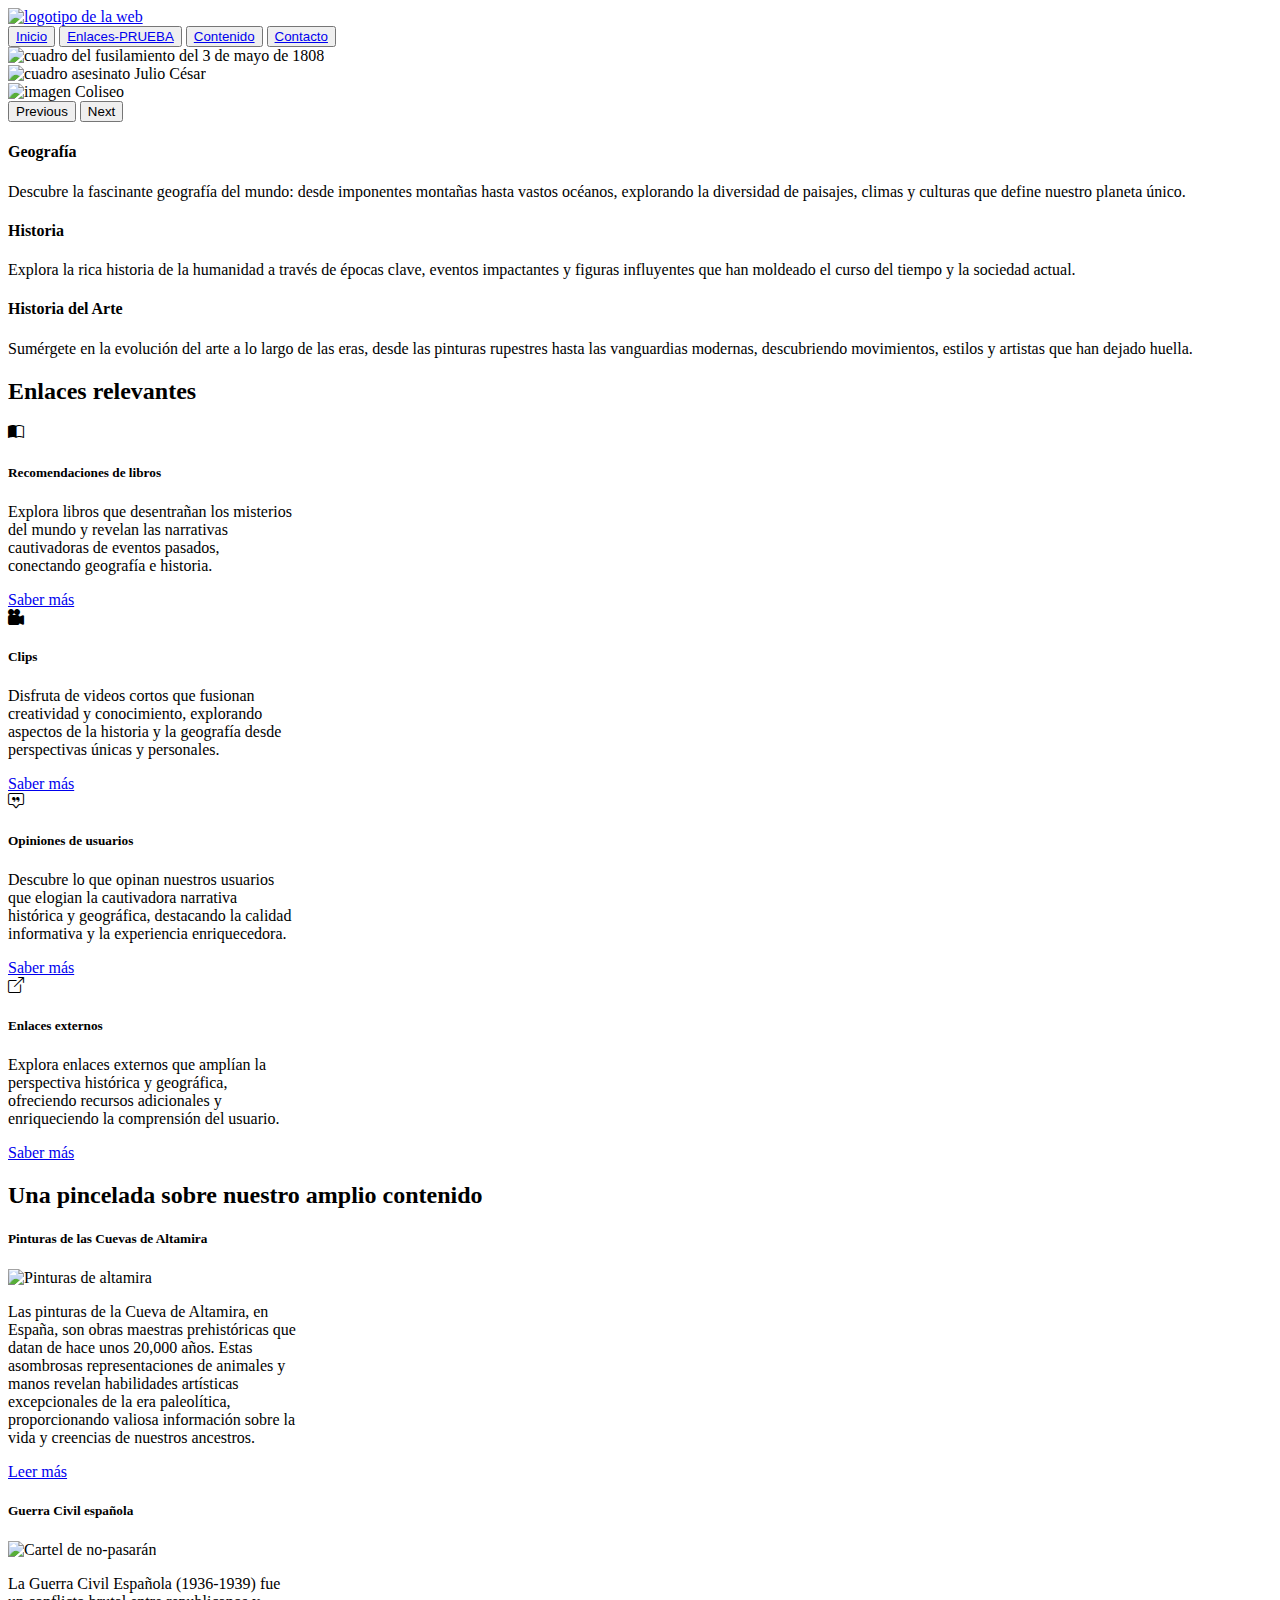
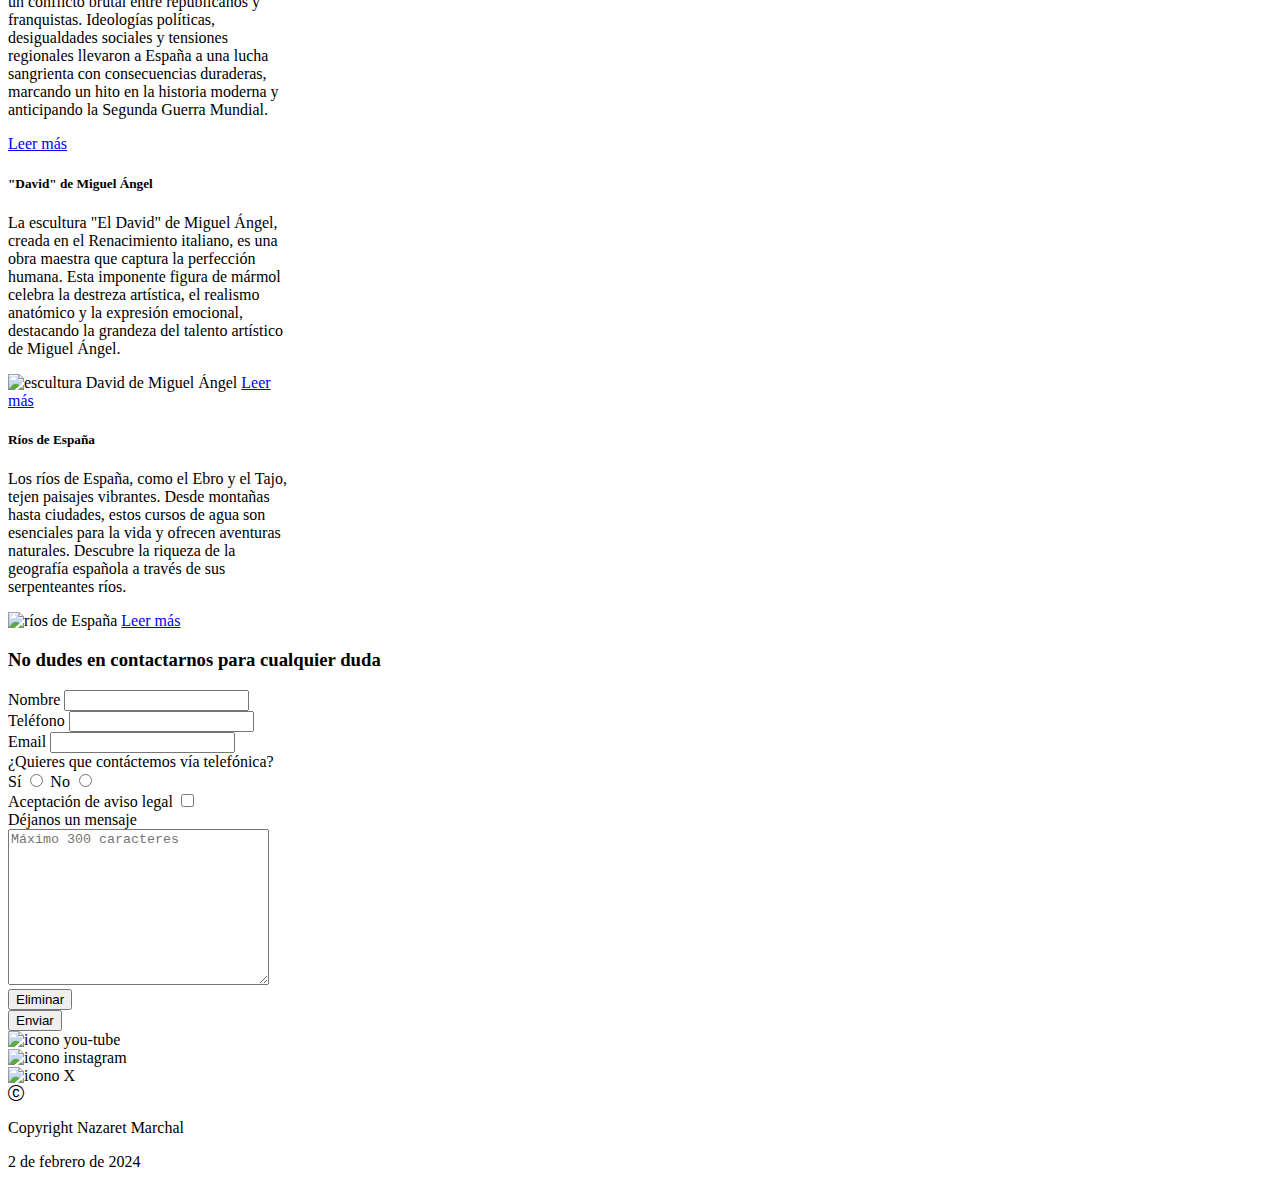
==== index.html @ b9770e31 "NUEVAP" ====
<!DOCTYPE html>
<html lang="es">
<head>
    <meta charset="UTF-8">
    <meta name="viewport" content="width=device-width, initial-scale=1.0">
    <title>La historia bien contada | Bienvenid@s</title>
    <link rel="stylesheet" href="css/styles.css">
    <link href="https://cdn.jsdelivr.net/npm/bootstrap@5.3.2/dist/css/bootstrap.min.css" rel="stylesheet" integrity="sha384-T3c6CoIi6uLrA9TneNEoa7RxnatzjcDSCmG1MXxSR1GAsXEV/Dwwykc2MPK8M2HN" crossorigin="anonymous">
    <link rel="stylesheet" href="https://cdn.jsdelivr.net/npm/bootstrap-icons@1.11.3/font/bootstrap-icons.min.css">
</head>
<body>
<!--Menú de navegación-->
<nav class="navbar bg-body-tertiary">
    <div class="container">
      <a class="navbar-brand" href="#">
        <!--Logotipo-->
        <img src="img/logohistoria.png" alt="logotipo de la web" width="150" height="auto">
      </a>
    </div>
    <div>
        <!--Enlaces del menú-->
        <button class="hoverna"><a href="#" class="text-dark font-weight-bold text-decoration-none">Inicio</a></button>
        <button class="hoverna"><a href="#enl" class="text-dark font-weight-bold text-decoration-none">Enlaces-PRUEBA</a></button>
        <button class="hoverna"><a href="#content" class="text-dark font-weight-bold text-decoration-none">Contenido</a></button>
        <button class="hoverna"><a href="#cont" class="text-dark font-weight-bold text-decoration-none">Contacto</a></button> 
    </div>
</nav>

    
<!--Slider de tres fotos-->
<div id="carouselExampleAutoplaying" class="carousel slide espacioBajo1" data-bs-ride="carousel">
    <div class="carousel-inner">
      <div class="carousel-item active">
        <img src="img/fusilamiento3m.jpg" class="d-block w-100" alt="cuadro del fusilamiento del 3 de mayo de 1808">
      </div>
      <div class="carousel-item">
        <img src="img/asesinatoJulio.png" class="d-block w-100" alt="cuadro asesinato Julio César">
      </div>
      <div class="carousel-item">
        <img src="img/coliseo.jpg" class="d-block w-100" alt="imagen Coliseo">
      </div>
    </div>
    <button class="carousel-control-prev" type="button" data-bs-target="#carouselExampleAutoplaying" data-bs-slide="prev">
      <span class="carousel-control-prev-icon" aria-hidden="true"></span>
      <span class="visually-hidden">Previous</span>
    </button>
    <button class="carousel-control-next" type="button" data-bs-target="#carouselExampleAutoplaying" data-bs-slide="next">
      <span class="carousel-control-next-icon" aria-hidden="true"></span>
      <span class="visually-hidden">Next</span>
    </button>
  </div>

<!--Bloque de tres columnas con contenido-->
<div class="container text-center espacioBajo">
    <div class="row fila">
      <div class="col-4 colorG">
        <h4>Geografía</h4>
        <p>Descubre la fascinante geografía del mundo: desde imponentes montañas hasta vastos océanos, explorando la diversidad de paisajes, climas y culturas que define nuestro planeta único.</p>
      </div>
      <div class="col-4 colorH">
        <h4>Historia</h4>
        <p>Explora la rica historia de la humanidad a través de épocas clave, eventos impactantes y figuras influyentes que han moldeado el curso del tiempo y la sociedad actual.</p>
      </div>
      <div class="col-4 colorHa">
        <h4>Historia del Arte</h4>
        <p>Sumérgete en la evolución del arte a lo largo de las eras, desde las pinturas rupestres hasta las vanguardias modernas, descubriendo movimientos, estilos y artistas que han dejado huella.</p>
      </div>
    </div>
</div>

<h2 class="h2" id="enl">Enlaces relevantes</h2>

<!--Bloque de 4 columnas con iconos y texto-->
<div class="container text-center espacioBajo">
    <div class="row">
      <div class="col-3">
        <div class="card" style="width: 18rem;">
            <i class="bi bi-book-half"></i>
            <div class="card-body">
              <h5 class="card-title">Recomendaciones de libros</h5>
              <p class="card-text">Explora libros que desentrañan los misterios del mundo y revelan las narrativas cautivadoras de eventos pasados, conectando geografía e historia.</p>
              <a href="#" class="btn btn-primary boton">Saber más</a>
            </div>
        </div>
      </div>
      <div class="col-3">
        <div class="card" style="width: 18rem;">
            <i class="bi bi-camera-reels-fill"></i>
            <div class="card-body">
              <h5 class="card-title">Clips</h5>
              <p class="card-text">Disfruta de videos cortos que fusionan creatividad y conocimiento, explorando aspectos de la historia y la geografía desde perspectivas únicas y personales.</p>
              <a href="#" class="btn btn-primary boton">Saber más</a>
            </div>
        </div>
      </div>
      <div class="col-3">
        <div class="card" style="width: 18rem;">
            <i class="bi bi-chat-square-quote"></i>
            <div class="card-body">
              <h5 class="card-title">Opiniones de usuarios</h5>
              <p class="card-text">Descubre lo que opinan nuestros usuarios que elogian la cautivadora narrativa histórica y geográfica, destacando la calidad informativa y la experiencia enriquecedora.</p>
              <a href="#" class="btn btn-primary boton">Saber más</a>
            </div>
        </div>
      </div>
      <div class="col-3">
        <div class="card" style="width: 18rem;">
            <i class="bi bi-box-arrow-up-right"></i>
            <div class="card-body">
              <h5 class="card-title">Enlaces externos</h5>
              <p class="card-text">Explora enlaces externos que amplían la perspectiva histórica y geográfica, ofreciendo recursos adicionales y enriqueciendo la comprensión del usuario.</p>
              <a href="#" class="btn btn-primary boton">Saber más</a>
            </div>
        </div>
      </div>
    </div>
</div>

<h2 class="h2" id="content">Una pincelada sobre nuestro amplio contenido</h2>
<!--Bloque de dos columnas con foto y texto-->
<div class="container text-center espacioBajo">
    <div class="row">
      <div class="col">
        <div class="card" style="width: 18rem;">   
            <div class="card-body">
              <h5 class="card-title">Pinturas de las Cuevas de Altamira</h5>
              <img src="img/bisonte.jpg" class="rounded float-start tamaño" alt="Pinturas de altamira">
              <p class="card-text">Las pinturas de la Cueva de Altamira, en España, son obras maestras prehistóricas que datan de hace unos 20,000 años. Estas asombrosas representaciones de animales y manos revelan habilidades artísticas excepcionales de la era paleolítica, proporcionando valiosa información sobre la vida y creencias de nuestros ancestros.</p>
              <a href="#" class="btn btn-primary boton">Leer más</a>
            </div>
        </div>
      </div>
      <div class="col">
        <div class="card" style="width: 18rem;">   
            <div class="card-body">
              <h5 class="card-title">Guerra Civil española</h5>
              <img src="img/nopasaran.jpg" class="rounded float-end tamaño" alt="Cartel de no-pasarán">
              <p class="card-text">La Guerra Civil Española (1936-1939) fue un conflicto brutal entre republicanos y franquistas. Ideologías políticas, desigualdades sociales y tensiones regionales llevaron a España a una lucha sangrienta con consecuencias duraderas, marcando un hito en la historia moderna y anticipando la Segunda Guerra Mundial.</p>
              <a href="#" class="btn btn-primary boton">Leer más</a>
            </div>
        </div>
      </div>
    </div>
</div>

        
<!--Bloque de dos columnas con texto y foto-->
<div class="container text-center">
    <div class="row">
      <div class="col-6">
        <div class="card" style="width: 18rem;">   
            <div class="card-body">
              <h5 class="card-title">"David" de Miguel Ángel</h5>
              <p class="card-text">La escultura "El David" de Miguel Ángel, creada en el Renacimiento italiano, es una obra maestra que captura la perfección humana. Esta imponente figura de mármol celebra la destreza artística, el realismo anatómico y la expresión emocional, destacando la grandeza del talento artístico de Miguel Ángel.</p>
              <img src="img/davidma.jpg" class="card-img-top" alt="escultura David de Miguel Ángel">
              <a href="#" class="btn btn-primary boton">Leer más</a>
            </div>
        </div>
      </div>
      <div class="col-6">
        <div class="card" style="width: 18rem;">   
            <div class="card-body">
              <h5 class="card-title">Ríos de España</h5>
              <p class="card-text">Los ríos de España, como el Ebro y el Tajo, tejen paisajes vibrantes. Desde montañas hasta ciudades, estos cursos de agua son esenciales para la vida y ofrecen aventuras naturales. Descubre la riqueza de la geografía española a través de sus serpenteantes ríos.</p>
              <img src="img/rios.jpg" class="card-img-top" alt="ríos de España">
              <a href="#" class="btn btn-primary boton">Leer más</a>
            </div>
        </div>
      </div>
      <div class="col-0">
        
      </div>
    </div>
</div>

<!--Formulario de contacto-->
<h3 class="h2" id="cont">No dudes en contactarnos para cualquier duda</h3>
<div class="contenedor">
    <form action="ejecutar-codigo.php" name="formularioContacto" method="post" class="estilosForm">
        <div>
            <label for="nombre">Nombre</label>
            <input type="text" name="" id="nombre" required><br>
        </div>
        <div>
            <label for="tlf">Teléfono</label>
            <input type="number" id="tlf" minlength="9" required><br>
        </div>
        <div>
            <label for="mail">Email</label>
            <input type="email" id="mail" required><br>
        </div>
        <div>
            <label for="texto">¿Quieres que contáctemos vía telefónica?</label><br>
            <label for="texto">Sí</label>
            <input type="radio" id="texto" name="sino">
            <label for="texto">No</label>
            <input type="radio" id="texto" name="sino"><br>
        </div>
        <div>
            <label for="aviso">Aceptación de aviso legal</label>
            <input type="checkbox">
        </div>
        <div>
            <label for="miarea">Déjanos un mensaje</label><br>
            <textarea name="mensaje" id="miarea" cols="30" rows="10" maxlength="300" placeholder="Máximo 300 caracteres"></textarea>
        </div>
        <div>
            <input type="reset" value="Eliminar"><br>
            <input type="submit" value="Enviar">
        </div>
    </form>
</div>

<footer>
  <div class="container text-center">
    <div class="row">
      <div class="col-2">
        <img src="img/youtube.png" alt="icono you-tube" width="20%" height="auto">
      </div>
      <div class="col-2">
        <img src="img/instagram.png" alt="icono instagram" width="20%" height="auto">
      </div>
      <div class="col-2">
        <img src="img/twitter.png" alt="icono X" width="20%" height="auto">
      </div>
      <div class="col-3">
        <i class="bi bi-c-circle"></i>
        <p>Copyright Nazaret Marchal</p>
      </div>
      <div class="col-3">
        2 de febrero de 2024
      </div>
    </div>
  </div>
</footer>


    <script src="https://cdn.jsdelivr.net/npm/bootstrap@5.3.2/dist/js/bootstrap.bundle.min.js" integrity="sha384-C6RzsynM9kWDrMNeT87bh95OGNyZPhcTNXj1NW7RuBCsyN/o0jlpcV8Qyq46cDfL" crossorigin="anonymous"></script>
</body>
</html>
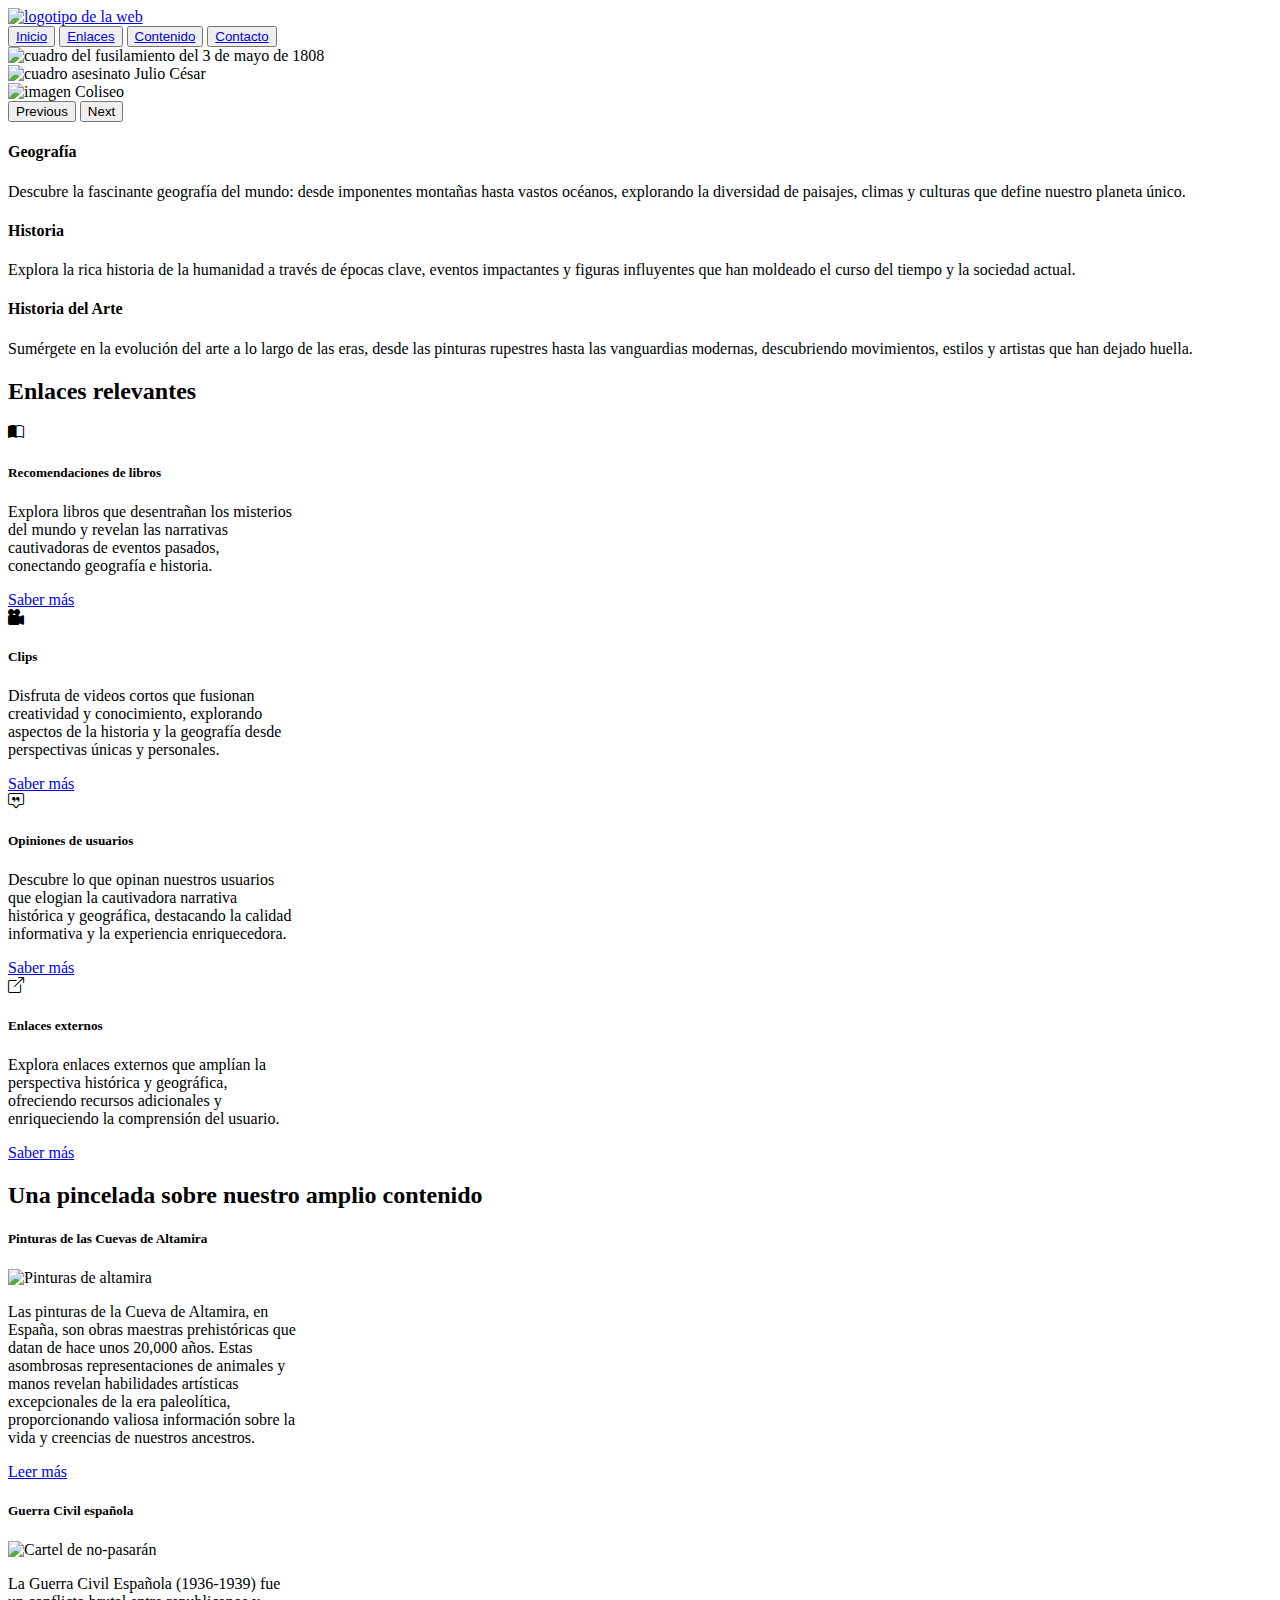
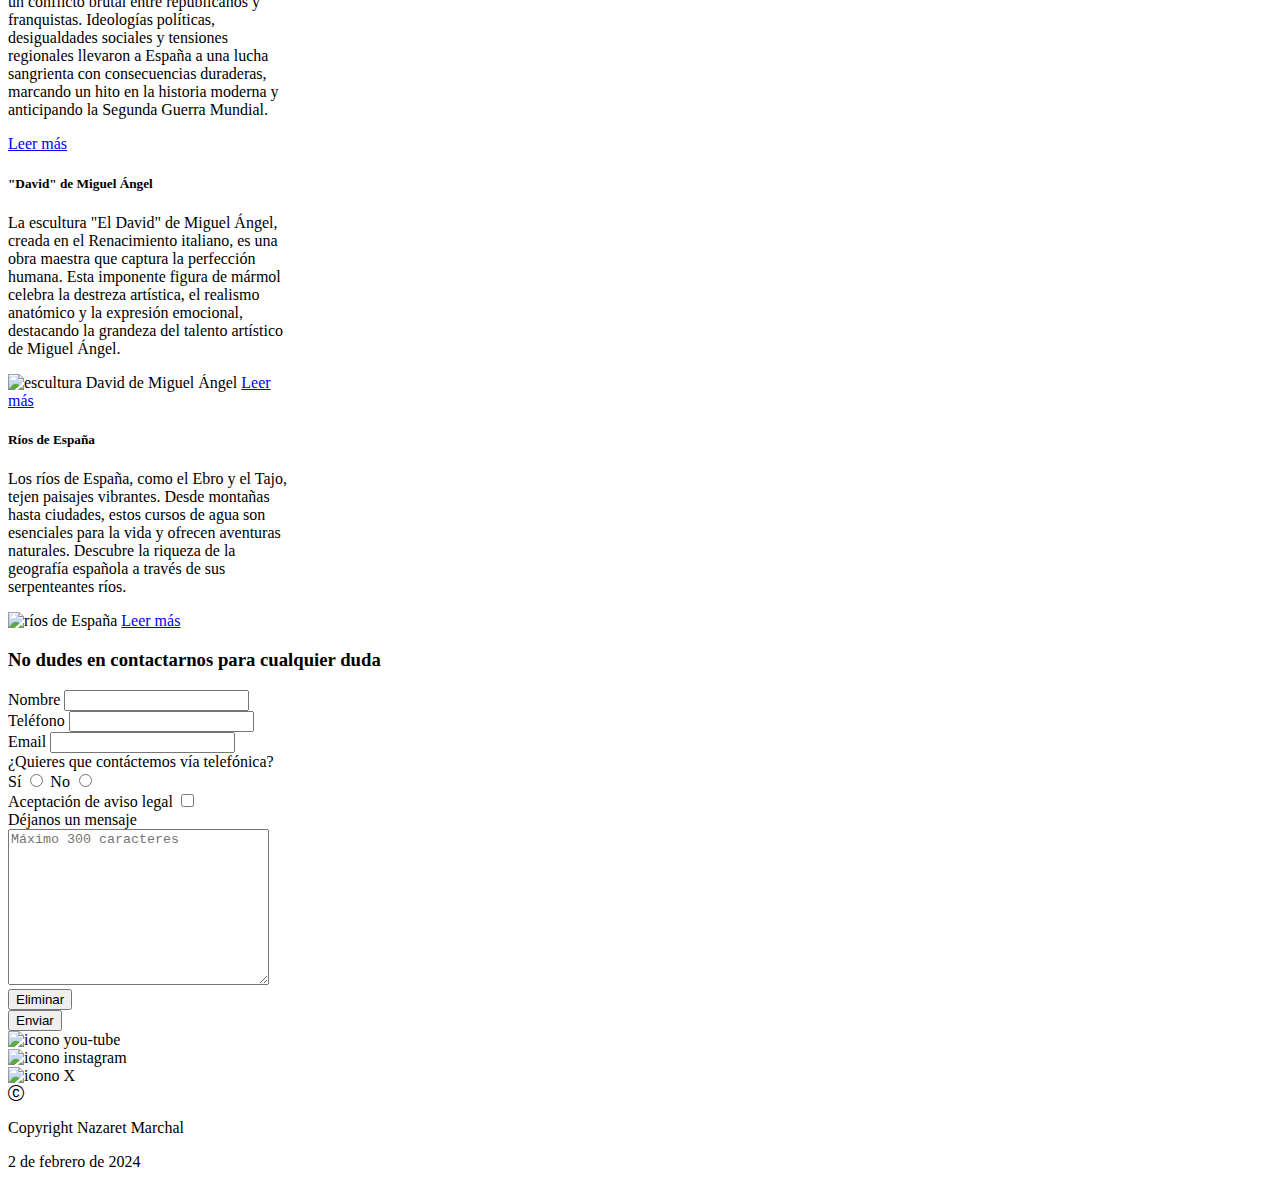
==== commit e27ab8fd: "QUITARP" ====
--- a/index.html
+++ b/index.html
@@ -20,7 +20,7 @@
     <div>
         <!--Enlaces del menú-->
         <button class="hoverna"><a href="#" class="text-dark font-weight-bold text-decoration-none">Inicio</a></button>
-        <button class="hoverna"><a href="#enl" class="text-dark font-weight-bold text-decoration-none">Enlaces-PRUEBA</a></button>
+        <button class="hoverna"><a href="#enl" class="text-dark font-weight-bold text-decoration-none">Enlaces</a></button>
         <button class="hoverna"><a href="#content" class="text-dark font-weight-bold text-decoration-none">Contenido</a></button>
         <button class="hoverna"><a href="#cont" class="text-dark font-weight-bold text-decoration-none">Contacto</a></button> 
     </div>
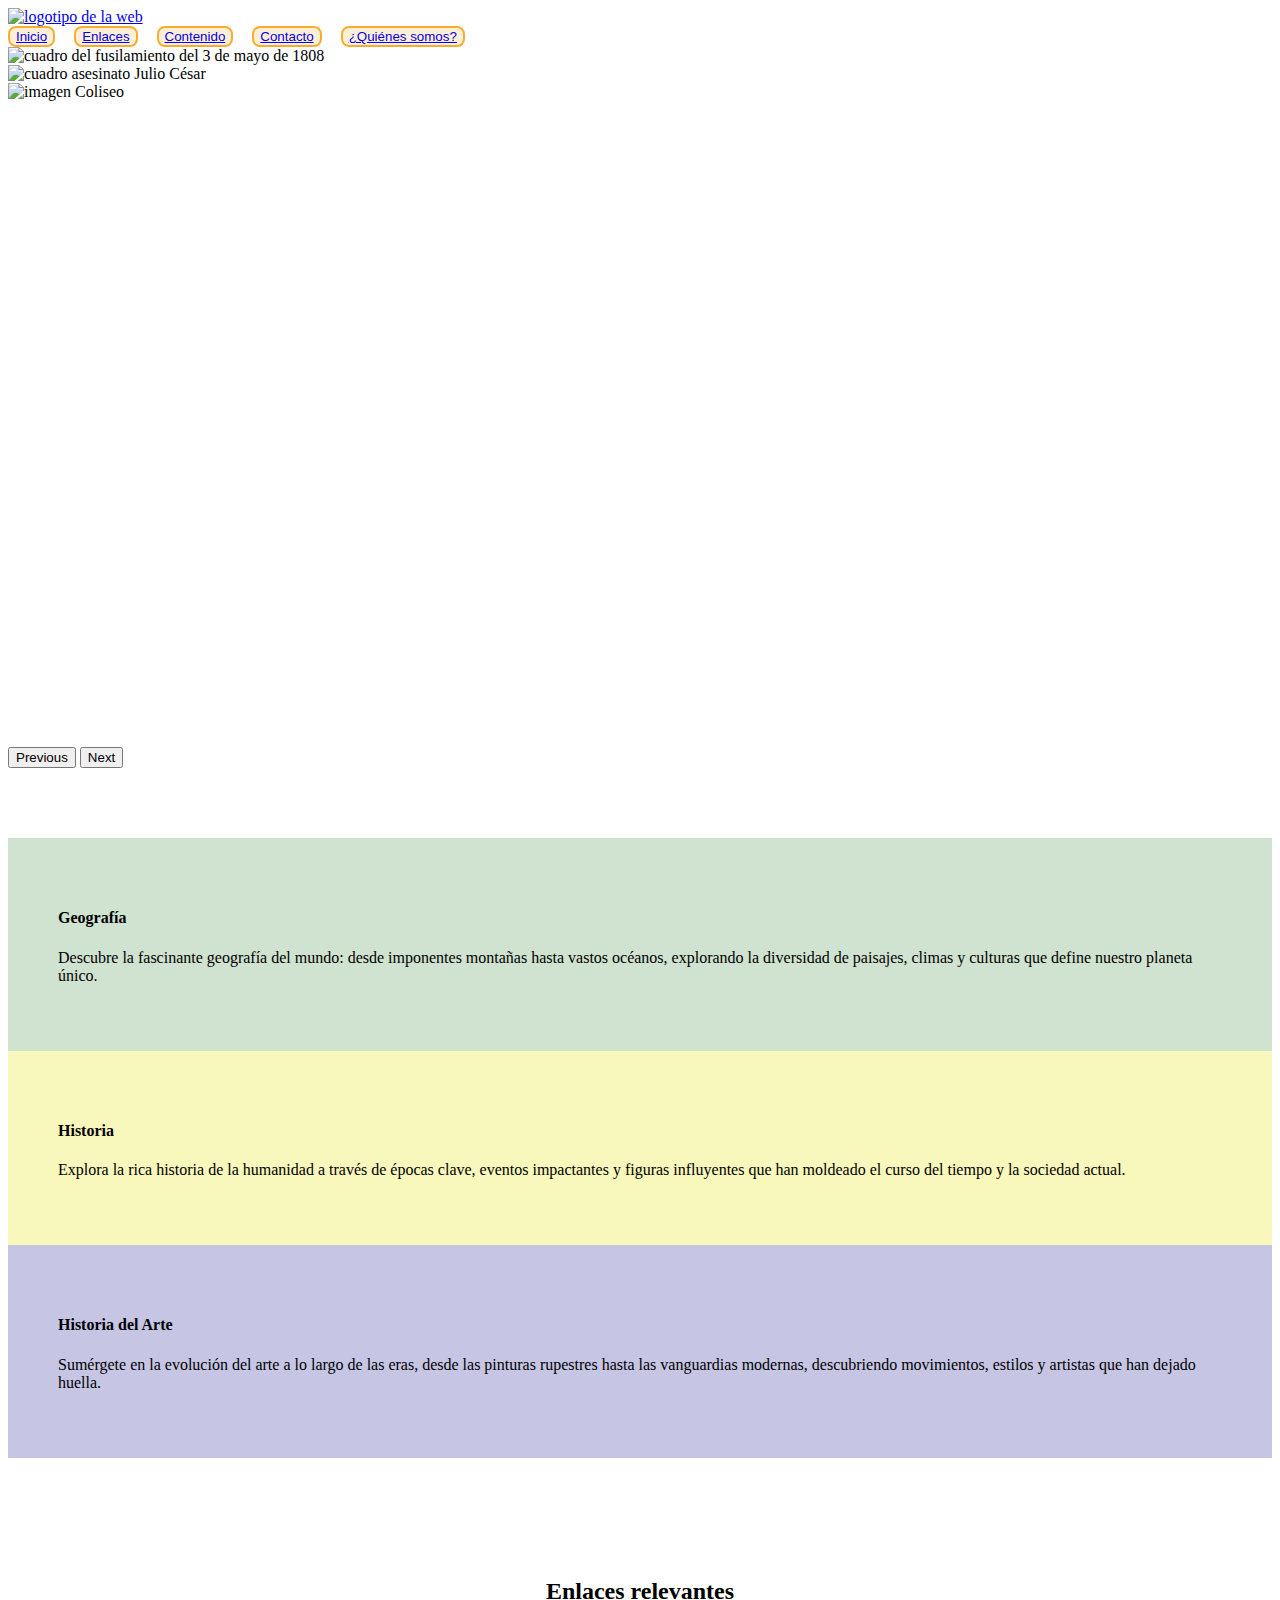
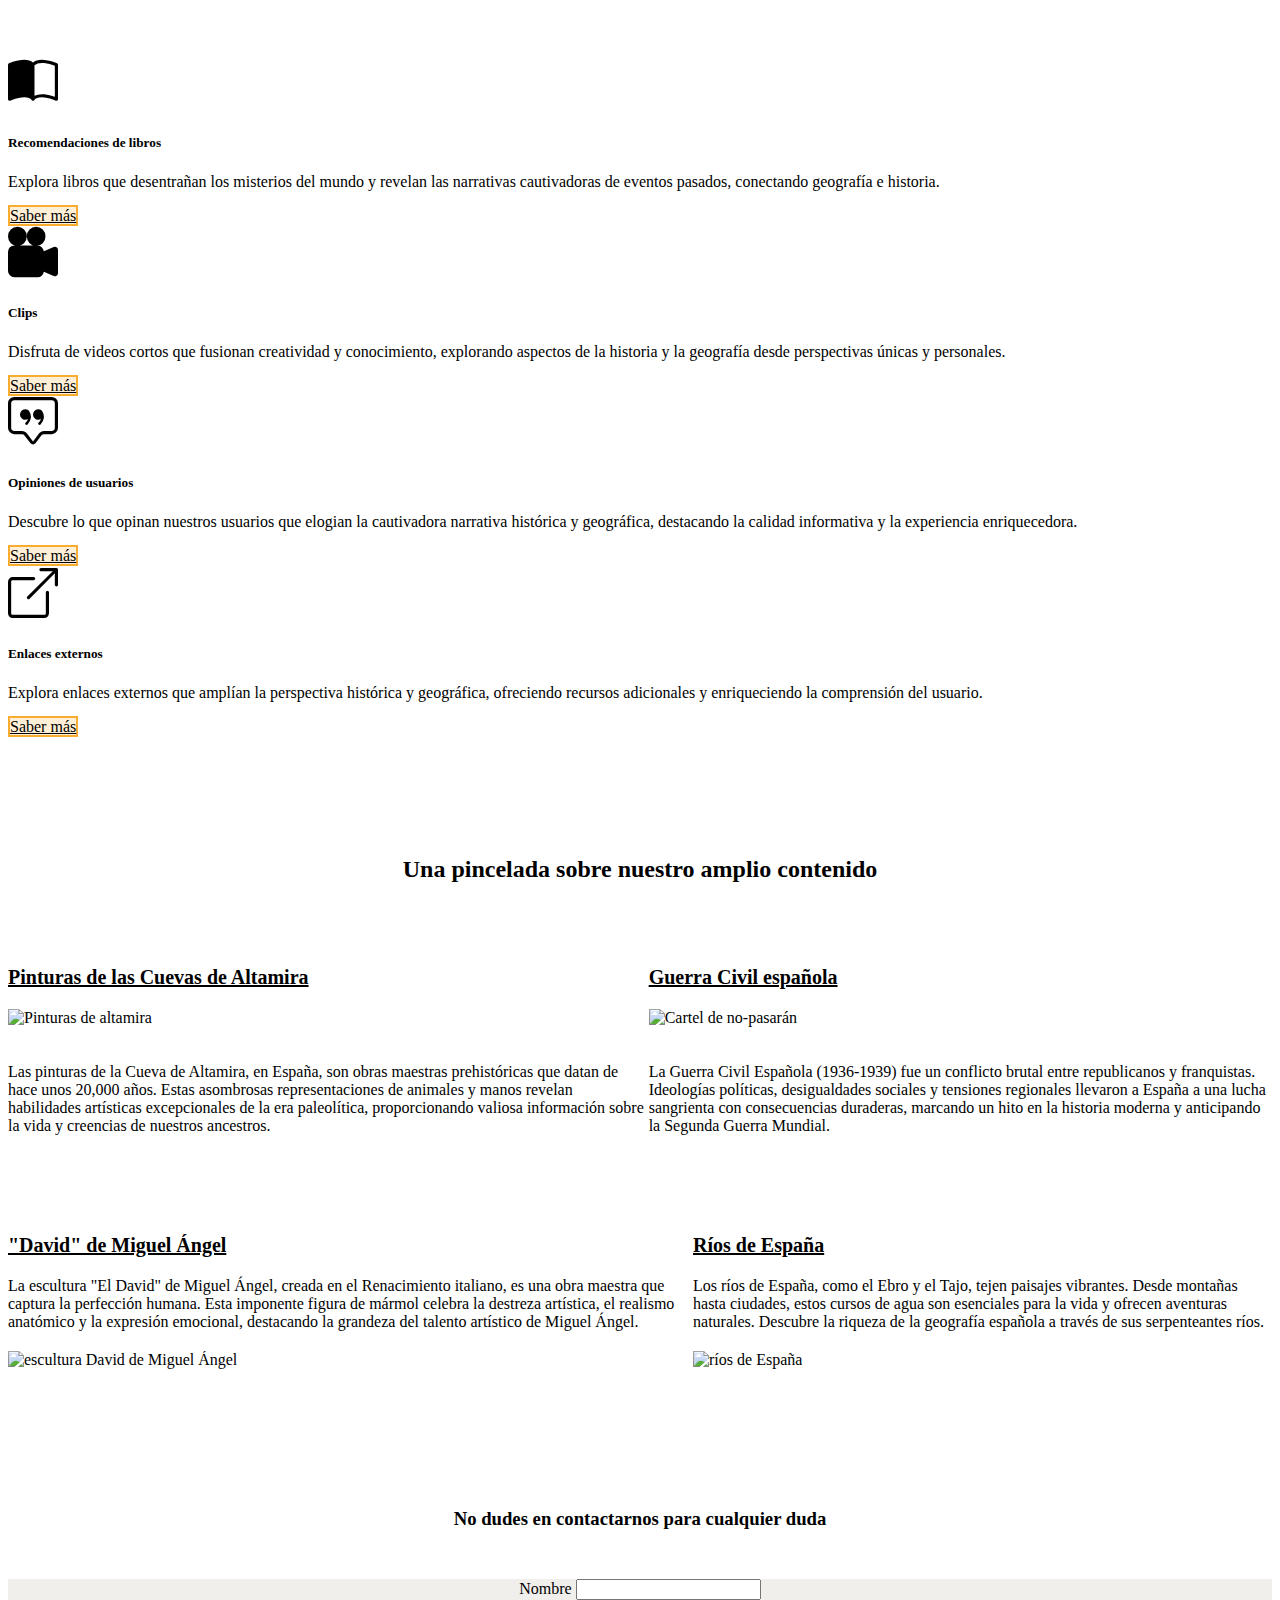
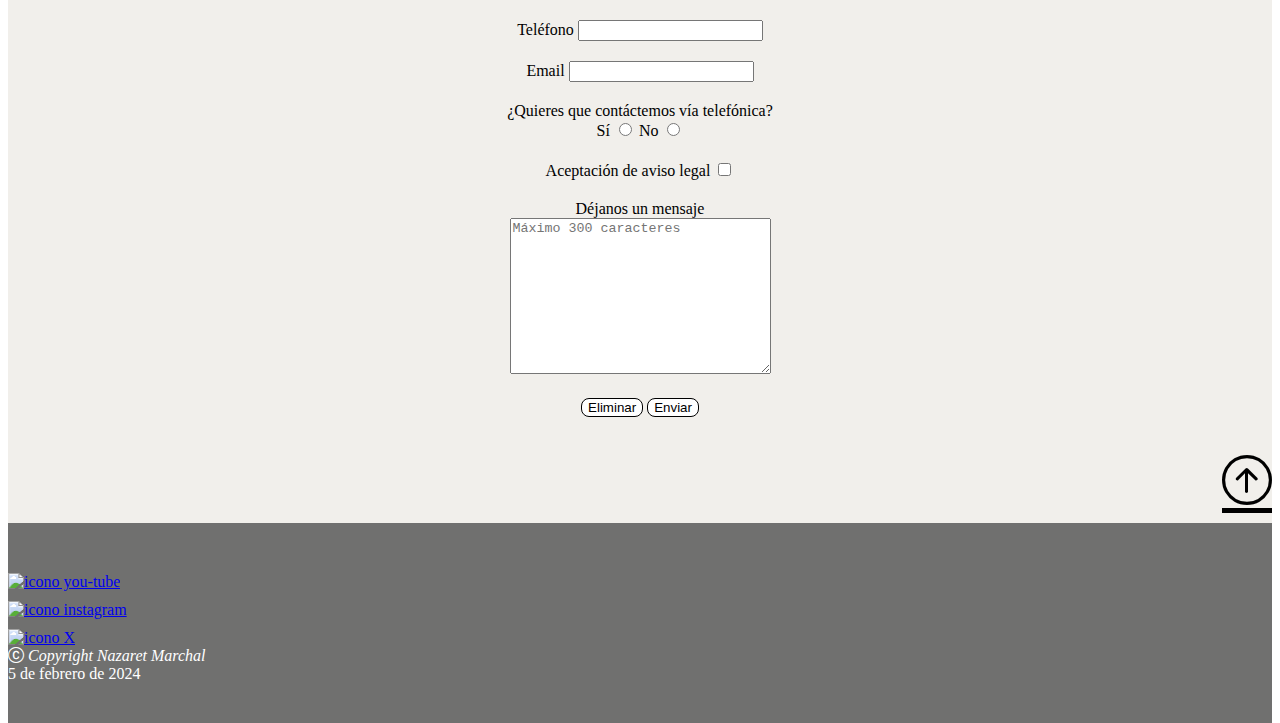
==== commit e517f0ed: "5-02 último" ====
--- a/index.html
+++ b/index.html
@@ -10,7 +10,7 @@
 </head>
 <body>
 <!--Menú de navegación-->
-<nav class="navbar bg-body-tertiary">
+<nav class="navbar bg-body-tertiary" id="inicio">
     <div class="container">
       <a class="navbar-brand" href="#">
         <!--Logotipo-->
@@ -19,16 +19,17 @@
     </div>
     <div>
         <!--Enlaces del menú-->
-        <button class="hoverna"><a href="#" class="text-dark font-weight-bold text-decoration-none">Inicio</a></button>
+        <button class="hoverna"><a href="index.html" class="text-dark font-weight-bold text-decoration-none">Inicio</a></button>
         <button class="hoverna"><a href="#enl" class="text-dark font-weight-bold text-decoration-none">Enlaces</a></button>
         <button class="hoverna"><a href="#content" class="text-dark font-weight-bold text-decoration-none">Contenido</a></button>
         <button class="hoverna"><a href="#cont" class="text-dark font-weight-bold text-decoration-none">Contacto</a></button> 
+        <button class="hoverna"><a href="sobremi.html" class="text-dark font-weight-bold text-decoration-none">¿Quiénes somos?</a></button>
     </div>
 </nav>
 
     
 <!--Slider de tres fotos-->
-<div id="carouselExampleAutoplaying" class="carousel slide espacioBajo1" data-bs-ride="carousel">
+<div id="carouselExampleAutoplaying" class="carousel slide espacio2" data-bs-ride="carousel">
     <div class="carousel-inner">
       <div class="carousel-item active">
         <img src="img/fusilamiento3m.jpg" class="d-block w-100" alt="cuadro del fusilamiento del 3 de mayo de 1808">
@@ -51,17 +52,17 @@
   </div>
 
 <!--Bloque de tres columnas con contenido-->
-<div class="container text-center espacioBajo">
+<div class="container text-center espacio2 media1">
     <div class="row fila">
-      <div class="col-4 colorG">
+      <div class="col-sm-4 colorG relleno">
         <h4>Geografía</h4>
         <p>Descubre la fascinante geografía del mundo: desde imponentes montañas hasta vastos océanos, explorando la diversidad de paisajes, climas y culturas que define nuestro planeta único.</p>
       </div>
-      <div class="col-4 colorH">
+      <div class="col-sm-4 colorH relleno">
         <h4>Historia</h4>
         <p>Explora la rica historia de la humanidad a través de épocas clave, eventos impactantes y figuras influyentes que han moldeado el curso del tiempo y la sociedad actual.</p>
       </div>
-      <div class="col-4 colorHa">
+      <div class="col-sm-4 colorHa relleno">
         <h4>Historia del Arte</h4>
         <p>Sumérgete en la evolución del arte a lo largo de las eras, desde las pinturas rupestres hasta las vanguardias modernas, descubriendo movimientos, estilos y artistas que han dejado huella.</p>
       </div>
@@ -71,11 +72,11 @@
 <h2 class="h2" id="enl">Enlaces relevantes</h2>
 
 <!--Bloque de 4 columnas con iconos y texto-->
-<div class="container text-center espacioBajo">
+<div class="container text-center espacio2">
     <div class="row">
-      <div class="col-3">
-        <div class="card" style="width: 18rem;">
-            <i class="bi bi-book-half"></i>
+      <div class="col-sm-3">
+        <div class="card">
+            <i class="bi bi-book-half icono"></i>
             <div class="card-body">
               <h5 class="card-title">Recomendaciones de libros</h5>
               <p class="card-text">Explora libros que desentrañan los misterios del mundo y revelan las narrativas cautivadoras de eventos pasados, conectando geografía e historia.</p>
@@ -83,9 +84,9 @@
             </div>
         </div>
       </div>
-      <div class="col-3">
-        <div class="card" style="width: 18rem;">
-            <i class="bi bi-camera-reels-fill"></i>
+      <div class="col-sm-3">
+        <div class="card">
+            <i class="bi bi-camera-reels-fill icono"></i>
             <div class="card-body">
               <h5 class="card-title">Clips</h5>
               <p class="card-text">Disfruta de videos cortos que fusionan creatividad y conocimiento, explorando aspectos de la historia y la geografía desde perspectivas únicas y personales.</p>
@@ -93,9 +94,9 @@
             </div>
         </div>
       </div>
-      <div class="col-3">
-        <div class="card" style="width: 18rem;">
-            <i class="bi bi-chat-square-quote"></i>
+      <div class="col-sm-3">
+        <div class="card">
+            <i class="bi bi-chat-square-quote icono"></i>
             <div class="card-body">
               <h5 class="card-title">Opiniones de usuarios</h5>
               <p class="card-text">Descubre lo que opinan nuestros usuarios que elogian la cautivadora narrativa histórica y geográfica, destacando la calidad informativa y la experiencia enriquecedora.</p>
@@ -103,9 +104,9 @@
             </div>
         </div>
       </div>
-      <div class="col-3">
-        <div class="card" style="width: 18rem;">
-            <i class="bi bi-box-arrow-up-right"></i>
+      <div class="col-sm-3">
+        <div class="card">
+            <i class="bi bi-box-arrow-up-right icono"></i>
             <div class="card-body">
               <h5 class="card-title">Enlaces externos</h5>
               <p class="card-text">Explora enlaces externos que amplían la perspectiva histórica y geográfica, ofreciendo recursos adicionales y enriqueciendo la comprensión del usuario.</p>
@@ -118,117 +119,106 @@
 
 <h2 class="h2" id="content">Una pincelada sobre nuestro amplio contenido</h2>
 <!--Bloque de dos columnas con foto y texto-->
-<div class="container text-center espacioBajo">
-    <div class="row">
-      <div class="col">
-        <div class="card" style="width: 18rem;">   
-            <div class="card-body">
-              <h5 class="card-title">Pinturas de las Cuevas de Altamira</h5>
-              <img src="img/bisonte.jpg" class="rounded float-start tamaño" alt="Pinturas de altamira">
-              <p class="card-text">Las pinturas de la Cueva de Altamira, en España, son obras maestras prehistóricas que datan de hace unos 20,000 años. Estas asombrosas representaciones de animales y manos revelan habilidades artísticas excepcionales de la era paleolítica, proporcionando valiosa información sobre la vida y creencias de nuestros ancestros.</p>
-              <a href="#" class="btn btn-primary boton">Leer más</a>
-            </div>
-        </div>
-      </div>
-      <div class="col">
-        <div class="card" style="width: 18rem;">   
-            <div class="card-body">
-              <h5 class="card-title">Guerra Civil española</h5>
-              <img src="img/nopasaran.jpg" class="rounded float-end tamaño" alt="Cartel de no-pasarán">
-              <p class="card-text">La Guerra Civil Española (1936-1939) fue un conflicto brutal entre republicanos y franquistas. Ideologías políticas, desigualdades sociales y tensiones regionales llevaron a España a una lucha sangrienta con consecuencias duraderas, marcando un hito en la historia moderna y anticipando la Segunda Guerra Mundial.</p>
-              <a href="#" class="btn btn-primary boton">Leer más</a>
-            </div>
-        </div>
-      </div>
-    </div>
-</div>
-
-        
+<div class="container text-center espacio1">
+  <div class="row cuadrado">
+    <div class="col-sm-5 texto">
+      <h5 class="espacio3 tamañoLetra">Pinturas de las Cuevas de Altamira</h5>
+              <img src="img/bisonte.jpg" class="tamaño espacio3" alt="Pinturas de altamira"><br>
+              <p>Las pinturas de la Cueva de Altamira, en España, son obras maestras prehistóricas que datan de hace unos 20,000 años. Estas asombrosas representaciones de animales y manos revelan habilidades artísticas excepcionales de la era paleolítica, proporcionando valiosa información sobre la vida y creencias de nuestros ancestros.</p>
+              
+    </div>
+    <div class="col-2">
+    </div>
+    <div class="col-sm-5 texto">
+      <h5 class="espacio3 tamañoLetra">Guerra Civil española</h5>
+              <img src="img/nopasaran.jpg" class="tamaño espacio3" alt="Cartel de no-pasarán"><br>
+              <p>La Guerra Civil Española (1936-1939) fue un conflicto brutal entre republicanos y franquistas. Ideologías políticas, desigualdades sociales y tensiones regionales llevaron a España a una lucha sangrienta con consecuencias duraderas, marcando un hito en la historia moderna y anticipando la Segunda Guerra Mundial.</p>
+              
+    </div>
+  </div>
+</div>
+
+      
 <!--Bloque de dos columnas con texto y foto-->
-<div class="container text-center">
-    <div class="row">
-      <div class="col-6">
-        <div class="card" style="width: 18rem;">   
-            <div class="card-body">
-              <h5 class="card-title">"David" de Miguel Ángel</h5>
-              <p class="card-text">La escultura "El David" de Miguel Ángel, creada en el Renacimiento italiano, es una obra maestra que captura la perfección humana. Esta imponente figura de mármol celebra la destreza artística, el realismo anatómico y la expresión emocional, destacando la grandeza del talento artístico de Miguel Ángel.</p>
-              <img src="img/davidma.jpg" class="card-img-top" alt="escultura David de Miguel Ángel">
-              <a href="#" class="btn btn-primary boton">Leer más</a>
-            </div>
-        </div>
-      </div>
-      <div class="col-6">
-        <div class="card" style="width: 18rem;">   
-            <div class="card-body">
-              <h5 class="card-title">Ríos de España</h5>
-              <p class="card-text">Los ríos de España, como el Ebro y el Tajo, tejen paisajes vibrantes. Desde montañas hasta ciudades, estos cursos de agua son esenciales para la vida y ofrecen aventuras naturales. Descubre la riqueza de la geografía española a través de sus serpenteantes ríos.</p>
-              <img src="img/rios.jpg" class="card-img-top" alt="ríos de España">
-              <a href="#" class="btn btn-primary boton">Leer más</a>
-            </div>
-        </div>
-      </div>
-      <div class="col-0">
-        
-      </div>
-    </div>
-</div>
+<div class="container text-center espacio2">
+  <div class="row cuadrado">
+    <div class="col-sm-5 texto">
+      <h5 class="espacio3 tamañoLetra">"David" de Miguel Ángel</h5>
+              <p class="espacio3">La escultura "El David" de Miguel Ángel, creada en el Renacimiento italiano, es una obra maestra que captura la perfección humana. Esta imponente figura de mármol celebra la destreza artística, el realismo anatómico y la expresión emocional, destacando la grandeza del talento artístico de Miguel Ángel.</p>
+              <img src="img/davidma.jpg" class="tamaño espacio3" alt="escultura David de Miguel Ángel"><br>
+             
+    </div>
+    <div class="col-2">
+    </div>
+    <div class="col-sm-5 texto">
+      <h5 class="espacio3 tamañoLetra">Ríos de España</h5>
+              <p class="espacio3">Los ríos de España, como el Ebro y el Tajo, tejen paisajes vibrantes. Desde montañas hasta ciudades, estos cursos de agua son esenciales para la vida y ofrecen aventuras naturales. Descubre la riqueza de la geografía española a través de sus serpenteantes ríos.</p>
+              <img src="img/rios.jpg" class="tamaño" alt="ríos de España"><br>
+              
+    </div>
+  </div>
+</div>
+
 
 <!--Formulario de contacto-->
 <h3 class="h2" id="cont">No dudes en contactarnos para cualquier duda</h3>
 <div class="contenedor">
     <form action="ejecutar-codigo.php" name="formularioContacto" method="post" class="estilosForm">
-        <div>
-            <label for="nombre">Nombre</label>
+        <div class="espacio3">
+            <label for="nombre" class="margen">Nombre</label>
             <input type="text" name="" id="nombre" required><br>
         </div>
-        <div>
+        <div class="espacio3">
             <label for="tlf">Teléfono</label>
             <input type="number" id="tlf" minlength="9" required><br>
         </div>
-        <div>
+        <div class="espacio3">
             <label for="mail">Email</label>
             <input type="email" id="mail" required><br>
         </div>
-        <div>
+        <div  class="espacio3">
             <label for="texto">¿Quieres que contáctemos vía telefónica?</label><br>
             <label for="texto">Sí</label>
             <input type="radio" id="texto" name="sino">
             <label for="texto">No</label>
             <input type="radio" id="texto" name="sino"><br>
         </div>
-        <div>
+        <div  class="espacio3">
             <label for="aviso">Aceptación de aviso legal</label>
             <input type="checkbox">
         </div>
-        <div>
+        <div  class="espacio3">
             <label for="miarea">Déjanos un mensaje</label><br>
             <textarea name="mensaje" id="miarea" cols="30" rows="10" maxlength="300" placeholder="Máximo 300 caracteres"></textarea>
         </div>
         <div>
-            <input type="reset" value="Eliminar"><br>
-            <input type="submit" value="Enviar">
+            <input type="reset" value="Eliminar" class="botonForm">
+            <input type="submit" value="Enviar"  class="espacio3 botonForm">
         </div>
     </form>
-</div>
+  
+    <a href="#inicio" class="text-decoration-none color1"><i class="bi bi-arrow-up-circle alinear"></i></a>
+</div>
+
 
 <footer>
   <div class="container text-center">
     <div class="row">
       <div class="col-2">
-        <img src="img/youtube.png" alt="icono you-tube" width="20%" height="auto">
+        <a href="https://www.youtube.com/" target="_blank"><img src="img/youtube.png" alt="icono you-tube" width="20%" height="auto" class="centrar"></a>
       </div>
       <div class="col-2">
-        <img src="img/instagram.png" alt="icono instagram" width="20%" height="auto">
+          <a href="https://www.instagram.com/" target="_blank"><img src="img/instagram.png" alt="icono instagram" width="20%" height="auto" class="centrar"></a>
       </div>
       <div class="col-2">
-        <img src="img/twitter.png" alt="icono X" width="20%" height="auto">
+          <a href="https://twitter.com/?lang=es" target="_blank"><img src="img/twitter.png" alt="icono X" width="20%" height="auto" class="centrar"></a>
       </div>
       <div class="col-3">
-        <i class="bi bi-c-circle"></i>
-        <p>Copyright Nazaret Marchal</p>
+        <i class="bi bi-c-circle"> Copyright Nazaret Marchal</i>
+        
       </div>
       <div class="col-3">
-        2 de febrero de 2024
+        5 de febrero de 2024
       </div>
     </div>
   </div>
--- a/css/styles.css
+++ b/css/styles.css
@@ -0,0 +1,152 @@
+/*Clases creadas para dar espacio entre los diferentes bloques*/
+.espacio1{
+    margin-bottom: 50px;
+}
+
+.espacio2{
+    margin-bottom: 70px;
+}
+
+.espacio3{
+    margin-bottom: 20px;
+}
+
+/*Clase para modificar el tamaño de la letra del bloque de contenidos*/
+.tamañoLetra{
+    font-size: 20px;
+    text-decoration: underline;
+}
+
+/*Relleno para los bloques de Geo, Hist e Hª del Arte*/
+.relleno{
+    padding: 50px;
+}
+
+/*Color de fondo para los bloques de Geo, Hist e Hª del Arte*/
+.colorG{
+    background-color: rgb(208, 226, 208);
+}
+.colorH{
+    background-color: rgb(248, 247, 188);
+}
+.colorHa{
+    background-color: rgb(198, 198, 228);
+}
+
+
+/*Clase y hover para los botones del menú de navegación*/
+button.hoverna{
+    border: 2px solid #f9ad30;
+    border-radius: 8px;
+    background-color: #ffefd6;
+    margin-right: 15px;
+}
+
+button.hoverna:hover{
+    border: 2px solid #00367d;
+}
+
+/*Estilos para modificar el alto de las fotos de inicio*/
+.carousel-inner{
+    height: 700px;
+}
+
+/*Estilos para las columnas de texto y fotos*/
+.cuadrado{
+    display: flex;
+    align-items: stretch !important;
+}
+
+/*Estilos para crear un borde en las columnas de contenido*/
+.texto{
+    border: 1px solid var(--bs-border-color-translucent);
+    border-radius: calc(var(--bs-border-radius) - (var(--bs-border-width)));
+}
+
+/*Estilos para los encabezados*/
+.h2{
+    text-align: center;
+    padding: 30px;
+}
+
+/*Estilos para los iconos de enlaces relevantes*/
+.icono{
+    font-size: 50px;
+}
+
+/*Estilos para modificar el tamaño de las imágenes de los contenidos*/
+.tamaño{
+    height: auto;
+    width: 50%;
+}
+
+/*Estilos para los botones de enlaces relevantes*/
+.boton{
+    margin-top: 15px;
+    border: 2px solid #f9ad30 !important;
+    background-color: #ffefd6 !important;
+    color: black !important;
+}
+.boton:hover{
+    border: 2px solid #00367d !important;
+}
+ 
+/*Estilos para el formulario de contacto*/
+.contenedor{
+    background-color: #f1efeb;
+    text-align: center;
+}
+
+/*Estilos para el icono de subir*/
+.alinear{
+    display: flex;
+    justify-content: flex-end;
+    font-size: 50px;
+}
+
+/*Estilos para el icono de subir*/
+.color1{
+    color: black;
+    padding: 20px;
+    margin-left: 20px;
+}
+
+/*Estilos para dar margen a distintos bloques*/
+.margen{
+    margin-top: 15px;
+}
+
+.margen2{
+    margin-top: 100px;
+}
+
+/*Estilos para el footer y alinear los iconos*/
+footer{
+    background-color: rgb(112, 112, 111);
+    padding-top: 40px;
+    padding-bottom: 40px;
+    color: white;
+}
+
+.centrar{
+   margin-top: 10px;
+}
+
+/*Estilos para los botones del formulario*/
+.botonForm{
+    border-radius: 8px;
+    background-color: white;
+    border: 1px solid black;
+}
+ /*Estilos para que el footer se ponga abajo*/
+html {
+    height: 100%;
+  }
+    body {
+    display: flex;
+    flex-direction: column;
+    min-height: 100%;
+  }
+    footer {
+    margin-top: auto;
+  }